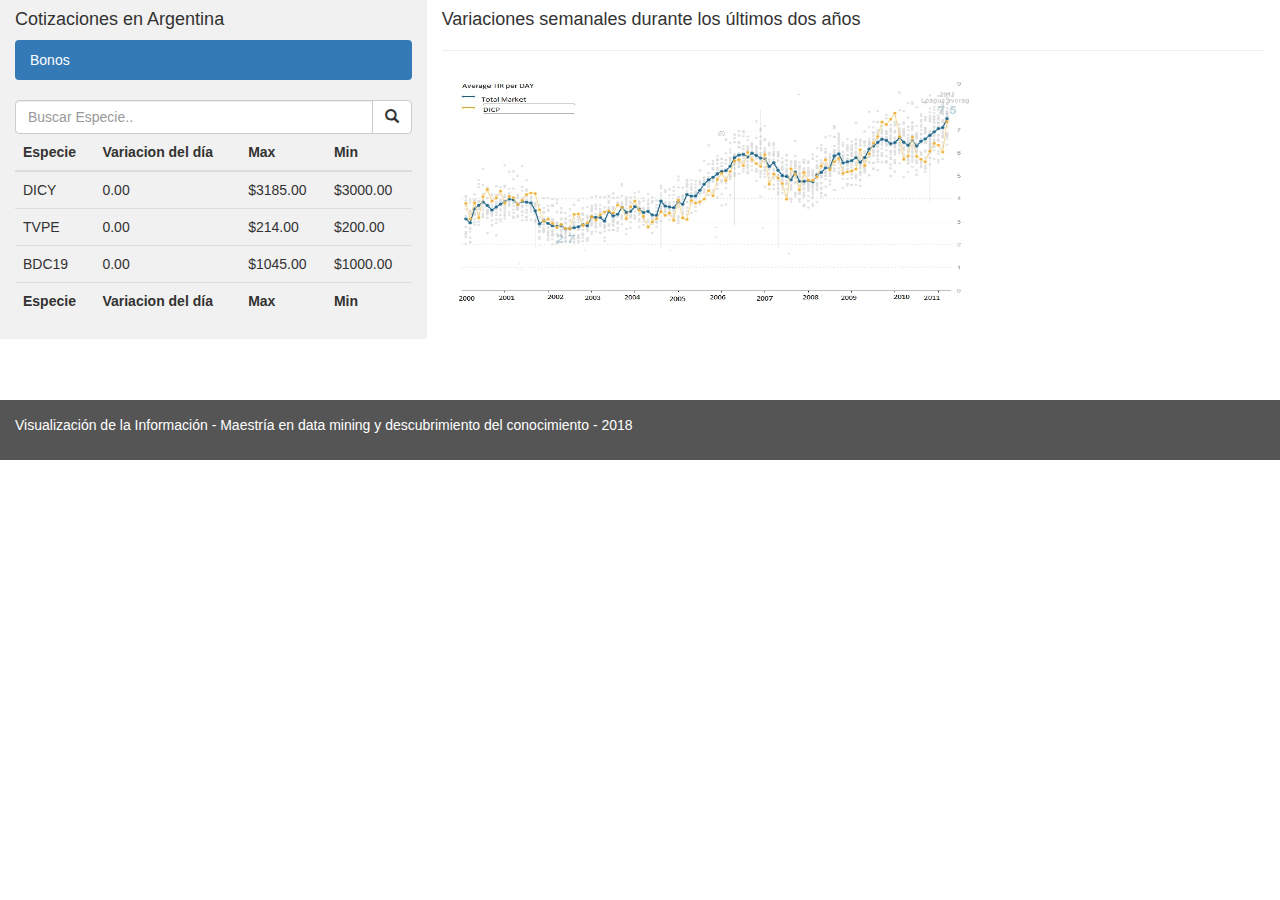
==== entrega20180508/index.html @ a72a6c34 "carga de maquetado de pagina" ====
<!DOCTYPE html>
<html lang="en">
  <head>
    <title>TP4 Layout HTML - utilizacion de bootstrap</title>
    <meta charset="utf-8">
    <meta name="viewport" content="width=device-width, initial-scale=1">
    <link rel="stylesheet" href="https://maxcdn.bootstrapcdn.com/bootstrap/3.3.7/css/bootstrap.min.css">
    
    <style>
      /* Set height of the grid so .sidenav can be 100% (adjust if needed) */
      .row.content {height: 150%}
      
      /* Set gray background color and 100% height */
      .sidenav {
        background-color: #f1f1f1;
        height: 100%;
      }
      
      /* Set black background color, white text and some padding for the footer*/
      footer {
        background-color: #555;
        color: white;
        padding: 15px;
      }
      
      /* On small screens, set height to 'auto' for sidenav and grid */
      @media screen and (max-width: 767px) {
        .sidenav {
          height: auto;
          padding: 15px;
        }
        .row.content {height: auto;} 
      }
    </style>
  </head>
  <body>

    <div class="container-fluid">
      <div class="row content">
        <!--La idea es que el col-sm-4 sidenav quede fijo, pero de momento no lo pudimos lograr-->
        <div class="col-sm-4 sidenav">
          <h4>Cotizaciones en Argentina</h4>

          <!--De momento solo tenemos bonos, pero tiene sentido dejar esta lista en la que se podrían agregar acciones, entre otros-->
          <ul class="nav nav-pills nav-stacked">
            <li class="active"><a href="#section1">Bonos</a></li>
            <!--<li><a href="#section2">Acciones</a></li>-->
          </ul><br>

          <!--El buscador puede servir para explorar la tabla con mayor facilidad-->
          <div class="input-group">
            <input type="text" class="form-control" placeholder="Buscar Especie..">
            <span class="input-group-btn">
              <button class="btn btn-default" type="button">
                <span class="glyphicon glyphicon-search"></span>
              </button>
            </span>
          </div>

          <!--La idea es cargar el archivo que tenemos en una lista seleccionable, y que la seleccion se refleje en el gráfico. De momento se utiliza una tabla simple-->
          <table id="myTable" class="table" cellspacing="0" width="100%">
            <thead>
                <tr>
                    <th>Especie</th>
                    <th>Variacion del día</th>
                    <th>Max</th>
                    <th>Min</th>
                </tr>
            </thead>
            <tfoot>
                <tr>
                  <th>Especie</th>
                  <th>Variacion del día</th>
                  <th>Max</th>
                  <th>Min</th>
                </tr>
            </tfoot>
            <tbody>
                <tr>
                    <td>DICY</td>
                    <td>0.00</td>
                    <td>$3185.00</td>
                    <td>$3000.00</td>
                </tr>
                <tr>
                    <td>TVPE</td>
                    <td>0.00</td>
                    <td>$214.00</td>
                    <td>$200.00</td>
                </tr>
                <tr>
                    <td>BDC19</td>
                    <td>0.00</td>
                    <td>$1045.00</td>
                    <td>$1000.00</td>
                </tr>
            </tbody>
        </table>
        </div>

        <!--En la siguiente seccion se ubicarían los graficoss de d3 que mustren informacion de interes en base a la seleccion realizada por el usuario en la tabla-->
        <div class="col-sm-8">

          <h4>Variaciones semanales durante los últimos dos años</h4>
          <hr>
          <svg width="883" height="304">
              <image href="resources/sample.png" clip-path="url(#circleView)" />
          </svg>
          
          <br><br>

        </div>
      </div>
    </div>

    <footer class="container-fluid">
      <p>Visualización de la Información - Maestría en data mining y descubrimiento del conocimiento - 2018</p>
    </footer>

    <script src="https://ajax.googleapis.com/ajax/libs/jquery/3.3.1/jquery.min.js"></script>
    <script src="https://maxcdn.bootstrapcdn.com/bootstrap/3.3.7/js/bootstrap.min.js"></script>
    <script src="resources/d3/d3.js"></script>
    <script src="resources/js/jquery-3.3.1.min.js"></script>

    <!-- Nuestro script -->
    <script src="main.js"></script>
  </body>
</html>
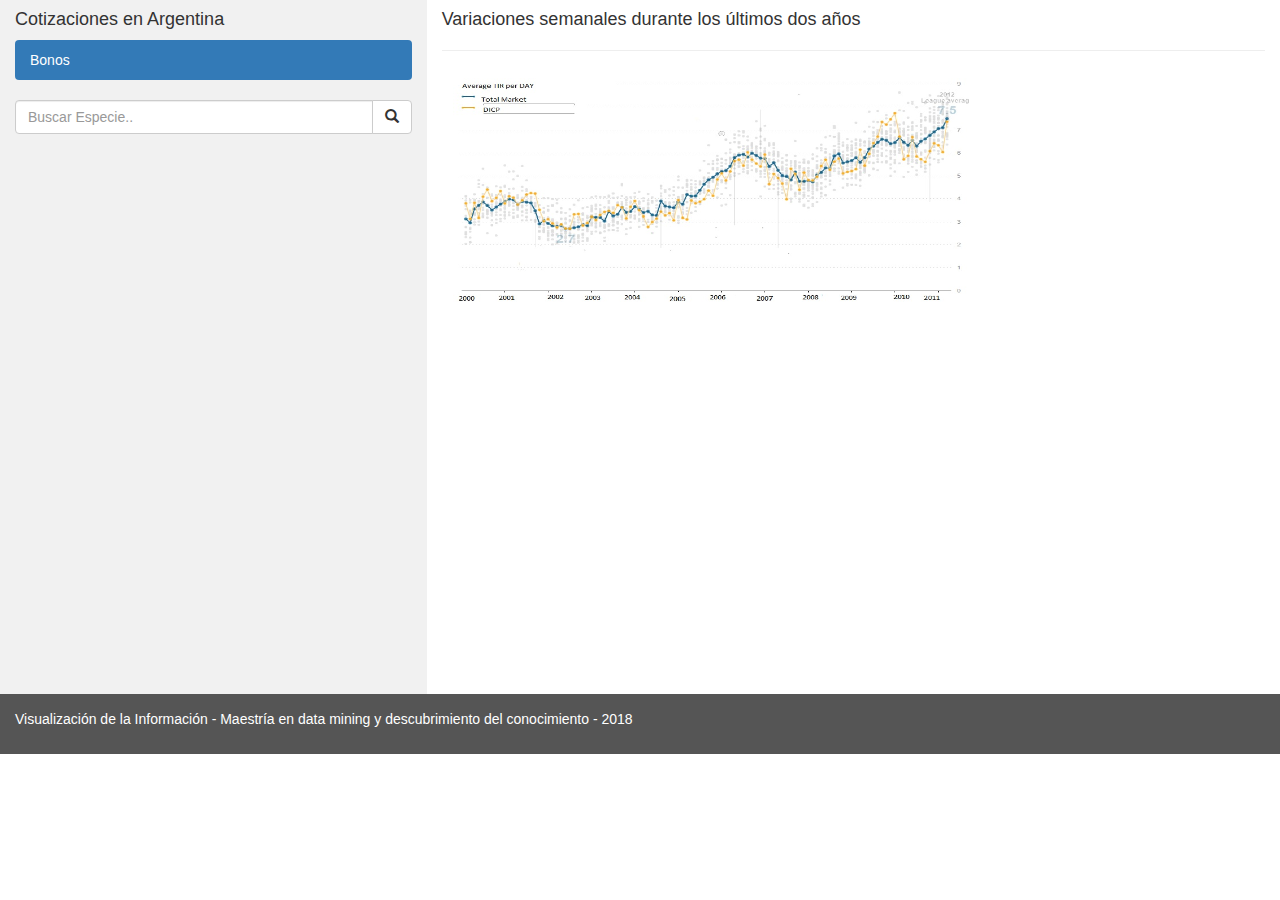
==== commit 20b71b65: "Carga de csv de prueba e inicio de comportamiento onclick de tabla" ====
--- a/entrega20180508/index.html
+++ b/entrega20180508/index.html
@@ -8,7 +8,7 @@
     
     <style>
       /* Set height of the grid so .sidenav can be 100% (adjust if needed) */
-      .row.content {height: 150%}
+      .row.content {height: 100%}
       
       /* Set gray background color and 100% height */
       .sidenav {
@@ -30,6 +30,27 @@
           padding: 15px;
         }
         .row.content {height: auto;} 
+      }
+
+      /*table, th, td {
+        border: 1px solid black;
+      }*/
+      table {
+        border-collapse: collapse;
+        width: 100%;
+      }
+      th, td {
+        padding: 15px;
+        text-align: left;
+        border-bottom: 1px solid #ddd;
+      }
+      tr:hover {background-color: #6dd459;}
+
+      .container {
+        margin-bottom: 10px;
+        width: 100%;
+        overflow:auto; 
+        height:270px;
       }
     </style>
   </head>
@@ -58,44 +79,12 @@
           </div>
 
           <!--La idea es cargar el archivo que tenemos en una lista seleccionable, y que la seleccion se refleje en el gráfico. De momento se utiliza una tabla simple-->
-          <table id="myTable" class="table" cellspacing="0" width="100%">
-            <thead>
-                <tr>
-                    <th>Especie</th>
-                    <th>Variacion del día</th>
-                    <th>Max</th>
-                    <th>Min</th>
-                </tr>
-            </thead>
-            <tfoot>
-                <tr>
-                  <th>Especie</th>
-                  <th>Variacion del día</th>
-                  <th>Max</th>
-                  <th>Min</th>
-                </tr>
-            </tfoot>
-            <tbody>
-                <tr>
-                    <td>DICY</td>
-                    <td>0.00</td>
-                    <td>$3185.00</td>
-                    <td>$3000.00</td>
-                </tr>
-                <tr>
-                    <td>TVPE</td>
-                    <td>0.00</td>
-                    <td>$214.00</td>
-                    <td>$200.00</td>
-                </tr>
-                <tr>
-                    <td>BDC19</td>
-                    <td>0.00</td>
-                    <td>$1045.00</td>
-                    <td>$1000.00</td>
-                </tr>
-            </tbody>
-        </table>
+          <div id="allTickersContainer" class="container">
+          </div>
+          
+          <div id="selectedTickersContainer" class="container">
+          </div>
+          
         </div>
 
         <!--En la siguiente seccion se ubicarían los graficoss de d3 que mustren informacion de interes en base a la seleccion realizada por el usuario en la tabla-->
